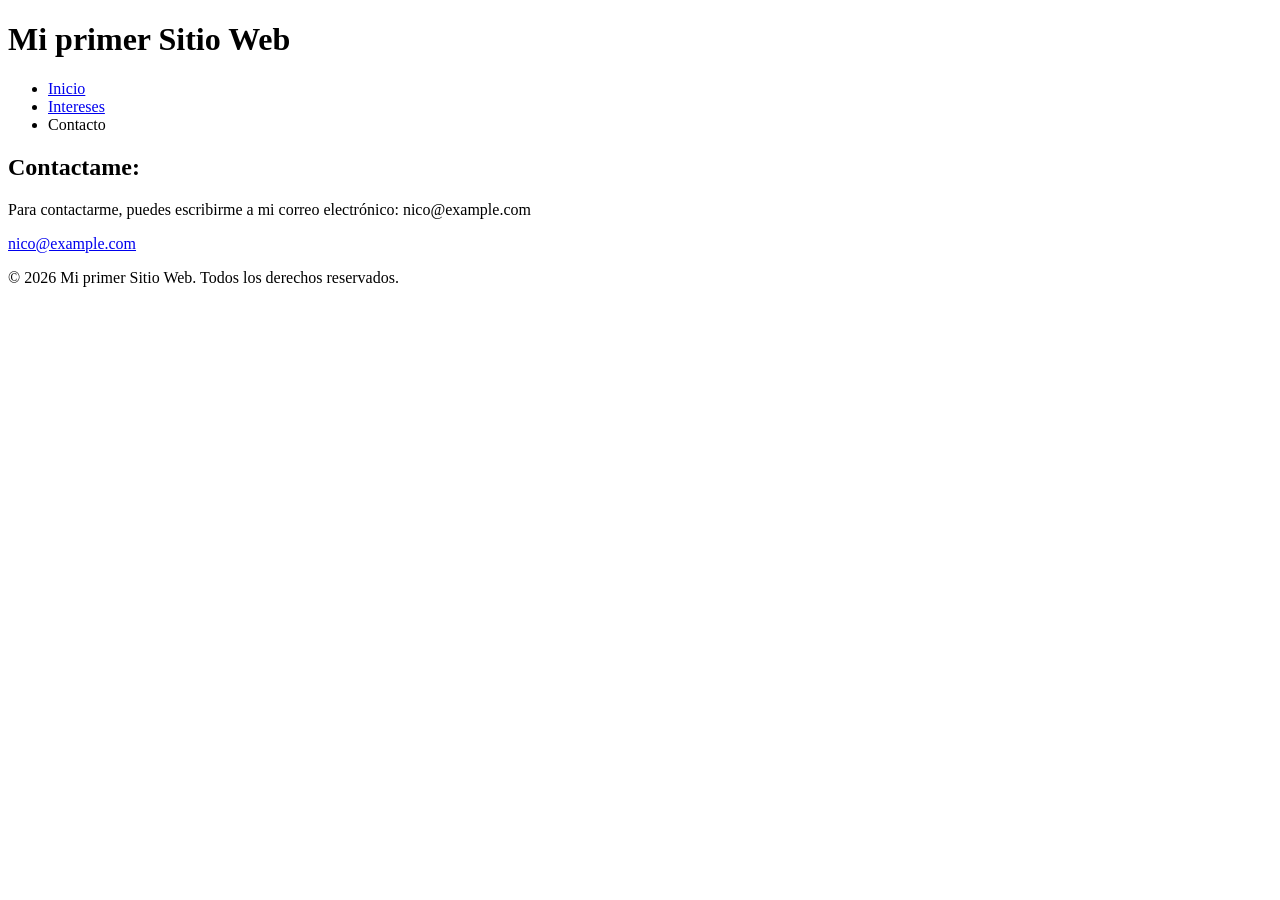
==== Contacto.html @ d5d6303f "Version1" ====
<!DOCTYPE html>
<html lang="en">
<head>
    <meta charset="UTF-8">
    <meta name="viewport" content="width=device-width, initial-scale=1.0">
    <title>Primer Sitio Web</title>
</head>
<body>
    <header>
        <h1>Mi primer Sitio Web</h1>
        <nav>
        <ul>
            <li><a href="Index_prueba.html">Inicio</a></li>
            <li><a href="Intereses.html">Intereses</a></li>
            <li>Contacto</li>
        </ul>
        </nav>
    </header>
    <main>
        <h2>Contactame: </h2>
        <p> Para contactarme, puedes escribirme a mi correo electrónico: nico@example.com</p>
        <a href="mailto:nico@example.com">nico@example.com</a>
    </main>
    <footer>
        <p>© 2026 Mi primer Sitio Web. Todos los derechos reservados.</p>   
    </footer>
</body>
</html>
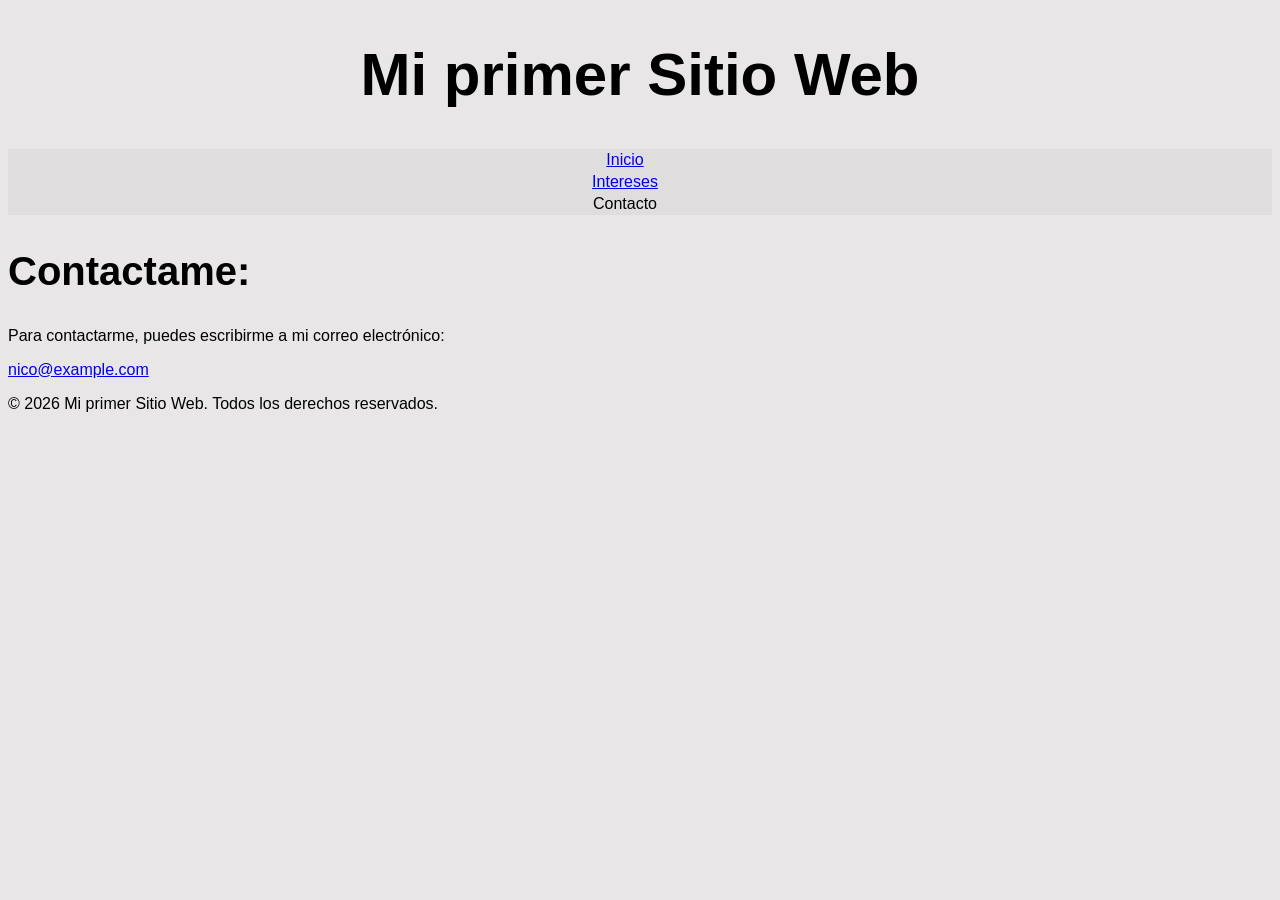
==== commit 4f7d4063: "Update project files" ====
--- a/Contacto.html
+++ b/Contacto.html
@@ -4,13 +4,14 @@
     <meta charset="UTF-8">
     <meta name="viewport" content="width=device-width, initial-scale=1.0">
     <title>Primer Sitio Web</title>
+    <link rel="stylesheet" href="Estilos.css">
 </head>
 <body>
     <header>
         <h1>Mi primer Sitio Web</h1>
         <nav>
         <ul>
-            <li><a href="Index_prueba.html">Inicio</a></li>
+            <li><a href="Index.html">Inicio</a></li>
             <li><a href="Intereses.html">Intereses</a></li>
             <li>Contacto</li>
         </ul>
@@ -18,11 +19,12 @@
     </header>
     <main>
         <h2>Contactame: </h2>
-        <p> Para contactarme, puedes escribirme a mi correo electrónico: nico@example.com</p>
+        <p> Para contactarme, puedes escribirme a mi correo electrónico:</p>
         <a href="mailto:nico@example.com">nico@example.com</a>
     </main>
     <footer>
-        <p>© 2026 Mi primer Sitio Web. Todos los derechos reservados.</p>   
+        <p>© 2026 Mi primer Sitio Web. Todos los derechos reservados.</p>  
+         
     </footer>
 </body>
 </html>
--- a/Estilos.css
+++ b/Estilos.css
@@ -0,0 +1,38 @@
+body {
+  background-color: #e8e6e6;
+  font-family: Arial;
+}
+h1 {
+  color: black;
+  font-size: 60px;
+  text-align: center;
+  font-family: Arial;
+}
+nav {
+  background-color: rgb(223, 221, 221);
+  overflow: hidden;
+  text-align: center;
+  font-family: Arial;
+}
+
+nav ul {
+  list-style: none;
+  margin: 0;
+  padding: 0;
+}
+
+nav li {
+  padding: 2px;
+  margin-right: 30px;
+}
+img {
+  display: block;
+  margin-left: auto;
+  margin-right: auto;
+  width: 600px;
+}
+h2 {
+  color: black;
+  font-size: 40px;
+  font-family: Arial;
+}
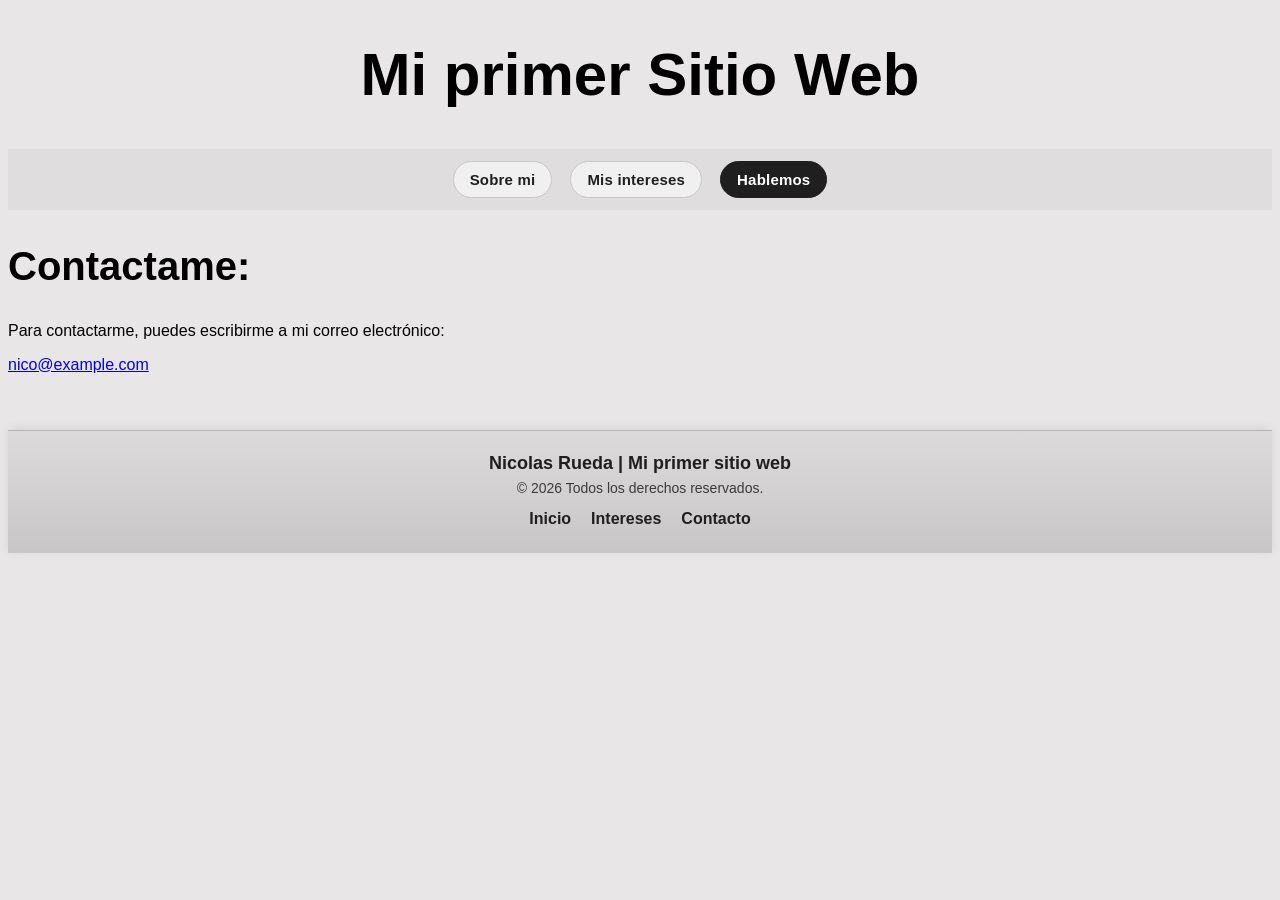
==== commit d95362d8: "agreado de info mas cambio de diseño Co-authored-by: Copilot <copilot@github.com>" ====
--- a/Contacto.html
+++ b/Contacto.html
@@ -9,11 +9,11 @@
 <body>
     <header>
         <h1>Mi primer Sitio Web</h1>
-        <nav>
+        <nav class="main-nav" aria-label="Navegacion principal">
         <ul>
-            <li><a href="Index.html">Inicio</a></li>
-            <li><a href="Intereses.html">Intereses</a></li>
-            <li>Contacto</li>
+            <li><a href="index.html">Sobre mi</a></li>
+            <li><a href="Intereses.html">Mis intereses</a></li>
+            <li><a class="active" href="Contacto.html">Hablemos</a></li>
         </ul>
         </nav>
     </header>
@@ -23,8 +23,15 @@
         <a href="mailto:nico@example.com">nico@example.com</a>
     </main>
     <footer>
-        <p>© 2026 Mi primer Sitio Web. Todos los derechos reservados.</p>  
-         
+        <div class="footer-content">
+            <p class="footer-brand">Nicolas Rueda | Mi primer sitio web</p>
+            <p class="footer-meta">© 2026 Todos los derechos reservados.</p>
+            <nav class="footer-nav" aria-label="Enlaces del pie de pagina">
+                <a href="index.html">Inicio</a>
+                <a href="Intereses.html">Intereses</a>
+                <a href="Contacto.html">Contacto</a>
+            </nav>
+        </div>
     </footer>
 </body>
 </html>
--- a/Estilos.css
+++ b/Estilos.css
@@ -8,31 +8,197 @@
   text-align: center;
   font-family: Arial;
 }
-nav {
+.main-nav {
   background-color: rgb(223, 221, 221);
-  overflow: hidden;
-  text-align: center;
-  font-family: Arial;
-}
-
-nav ul {
+  overflow: visible;
+  text-align: center;
+  font-family: Arial;
+  padding: 10px 0;
+}
+
+.main-nav ul {
   list-style: none;
   margin: 0;
   padding: 0;
-}
-
-nav li {
+  display: flex;
+  justify-content: center;
+  align-items: center;
+  gap: 14px;
+}
+
+.main-nav li {
   padding: 2px;
-  margin-right: 30px;
-}
-img {
+  margin-right: 0;
+}
+
+.main-nav a {
   display: block;
-  margin-left: auto;
-  margin-right: auto;
-  width: 600px;
+  text-decoration: none;
+  color: #1f1f1f;
+  background-color: #f1f0f0;
+  border: 1px solid #c8c6c6;
+  border-radius: 999px;
+  padding: 9px 16px;
+  font-weight: 700;
+  font-size: 15px;
+  letter-spacing: 0.2px;
+  transition: all 0.2s ease;
+  white-space: nowrap;
+}
+
+.main-nav a:hover {
+  background-color: #e5e3e3;
+  border-color: #bdbaba;
+}
+
+.main-nav a.active {
+  background-color: #1f1f1f;
+  border-color: #1f1f1f;
+  color: #fff;
+}
+#presentacion {
+  max-width: 1200px;
+  margin: 40px auto;
+  padding: 0 24px;
+  display: flex;
+  align-items: flex-start;
+  justify-content: center;
+  gap: 40px;
+}
+
+#foto {
+  flex: 0 0 380px;
+}
+
+#foto img {
+  display: block;
+  width: 100%;
+  border-radius: 8px;
+}
+
+#texto {
+  flex: 1;
+  max-width: 700px;
+  margin-top: 22px;
+}
+
+#inicio p {
+  font-size: 32px;
+  margin-top: 0;
+  margin-bottom: 18px;
+}
+
+#descripcion p {
+  margin: 0;
+  line-height: 1.6;
+  text-align: justify;
+}
+
+@media (max-width: 900px) {
+  .main-nav ul {
+    gap: 10px;
+    flex-wrap: wrap;
+    padding: 0 12px;
+  }
+
+  .main-nav a {
+    font-size: 14px;
+    padding: 8px 14px;
+  }
+
+  .main-nav li {
+    padding: 0;
+  }
+
+  #presentacion {
+    flex-direction: column;
+    align-items: center;
+    gap: 24px;
+  }
+
+  #foto {
+    flex-basis: auto;
+    width: min(100%, 420px);
+  }
+
+  #texto {
+    max-width: 100%;
+    margin-top: 0;
+  }
+
+  #inicio p {
+    text-align: center;
+  }
 }
 h2 {
   color: black;
   font-size: 40px;
   font-family: Arial;
 }
+
+.intereses-main {
+  max-width: 900px;
+  margin: 40px auto;
+  padding: 0 24px;
+  text-align: left;
+}
+
+.intereses-main h2 {
+  text-align: center;
+  margin-top: 0;
+}
+
+.intereses-main p {
+  margin: 0;
+  line-height: 1.7;
+  text-align: left;
+}
+
+footer {
+  margin-top: 56px;
+  background: linear-gradient(180deg, #dcdada 0%, #c8c6c6 100%);
+  border-top: 1px solid #b7b4b4;
+  box-shadow: 0 -2px 10px rgba(0, 0, 0, 0.08);
+}
+
+.footer-content {
+  max-width: 1200px;
+  margin: 0 auto;
+  padding: 22px 24px;
+  text-align: center;
+}
+
+.footer-brand {
+  margin: 0 0 6px;
+  font-size: 18px;
+  font-weight: 700;
+  color: #1e1e1e;
+}
+
+.footer-meta {
+  margin: 0;
+  color: #3b3b3b;
+  font-size: 14px;
+}
+
+.footer-nav {
+  margin-top: 14px;
+  display: flex;
+  justify-content: center;
+  gap: 20px;
+  flex-wrap: wrap;
+}
+
+.footer-nav a {
+  color: #1f1f1f;
+  text-decoration: none;
+  font-weight: 600;
+  padding-bottom: 2px;
+  border-bottom: 1px solid transparent;
+  transition: border-color 0.2s ease, color 0.2s ease;
+}
+
+.footer-nav a:hover {
+  color: #000;
+  border-bottom-color: #000;
+}
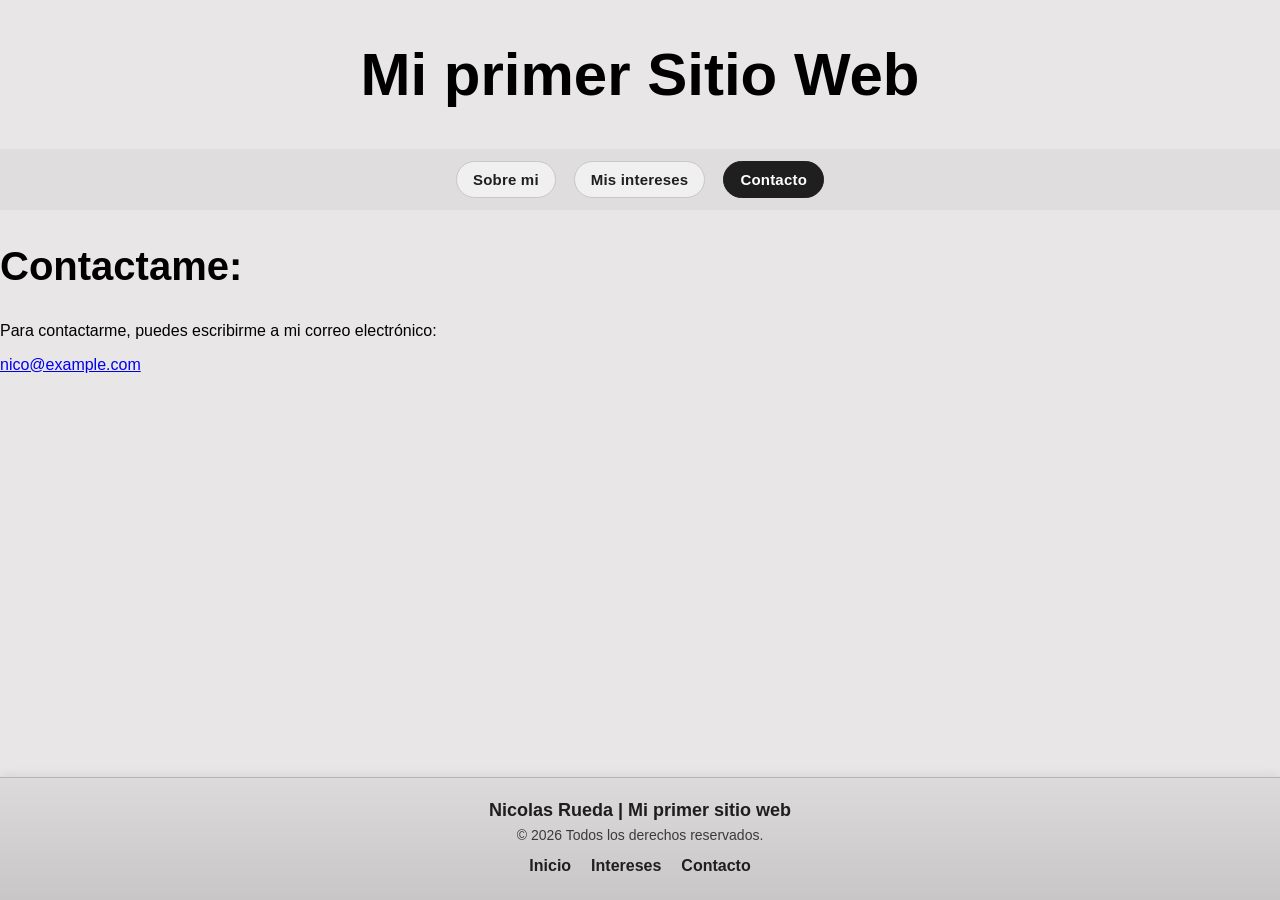
==== commit 31f3be61: "cambiado de nav" ====
--- a/Contacto.html
+++ b/Contacto.html
@@ -13,7 +13,7 @@
         <ul>
             <li><a href="index.html">Sobre mi</a></li>
             <li><a href="Intereses.html">Mis intereses</a></li>
-            <li><a class="active" href="Contacto.html">Hablemos</a></li>
+            <li><a class="active" href="Contacto.html">Contacto</a></li>
         </ul>
         </nav>
     </header>
--- a/Estilos.css
+++ b/Estilos.css
@@ -1,6 +1,10 @@
 body {
   background-color: #e8e6e6;
   font-family: Arial;
+  min-height: 100vh;
+  margin: 0;
+  display: flex;
+  flex-direction: column;
 }
 h1 {
   color: black;
@@ -155,7 +159,8 @@
 }
 
 footer {
-  margin-top: 56px;
+  margin-top: auto;
+  width: 100%;
   background: linear-gradient(180deg, #dcdada 0%, #c8c6c6 100%);
   border-top: 1px solid #b7b4b4;
   box-shadow: 0 -2px 10px rgba(0, 0, 0, 0.08);
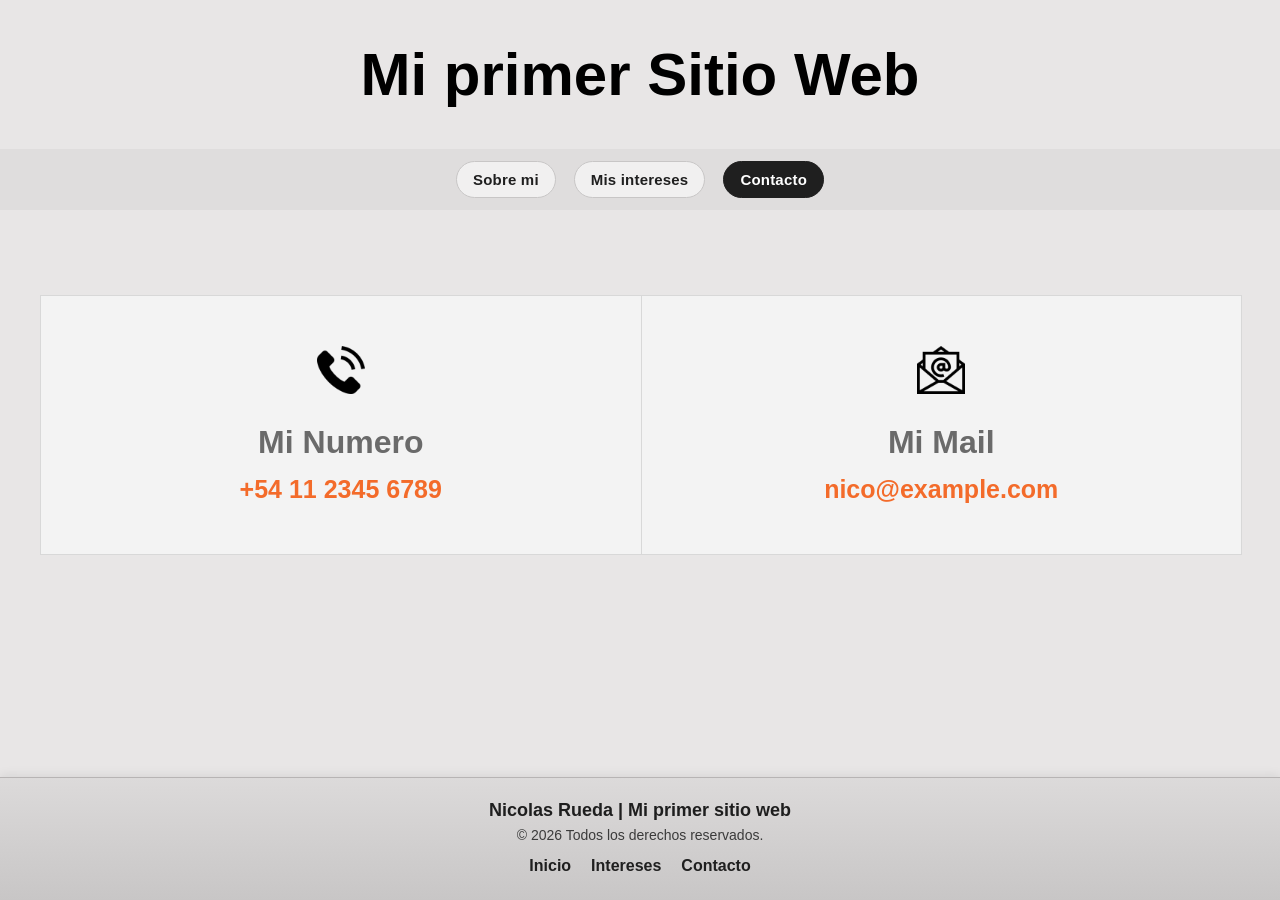
==== commit 114f7d16: "Cambio contacto para que quede mejor" ====
--- a/Contacto.html
+++ b/Contacto.html
@@ -17,10 +17,20 @@
         </ul>
         </nav>
     </header>
-    <main>
-        <h2>Contactame: </h2>
-        <p> Para contactarme, puedes escribirme a mi correo electrónico:</p>
-        <a href="mailto:nico@example.com">nico@example.com</a>
+    <main class="contacto-main">
+        <section class="contacto-paneles">
+            <article class="contacto-item">
+                <div class="contacto-icono"><img src="Imagen/telefono.png" alt="Icono de telefono"></div>
+                <h3>Mi Numero</h3>
+                <strong>+54 11 2345 6789</strong>
+            </article>
+
+            <article class="contacto-item">
+                <div class="contacto-icono"><img src="Imagen/email.png" alt="Icono de email"></div>
+                <h3>Mi Mail</h3>
+                <strong><a href="mailto:nico@example.com">nico@example.com</a></strong>
+            </article>
+        </section>
     </main>
     <footer>
         <div class="footer-content">
--- a/Estilos.css
+++ b/Estilos.css
@@ -158,6 +158,119 @@
   text-align: left;
 }
 
+.intereses-galeria {
+  margin-top: 28px;
+  display: grid;
+  grid-template-columns: repeat(3, minmax(0, 1fr));
+  gap: 18px;
+}
+
+.interes-card {
+  margin: 0;
+  background: #f5f4f4;
+  border: 1px solid #d1cfcf;
+  border-radius: 14px;
+  overflow: hidden;
+  box-shadow: 0 6px 16px rgba(0, 0, 0, 0.08);
+}
+
+.interes-card img {
+  display: block;
+  width: 100%;
+  height: 210px;
+  object-fit: cover;
+}
+
+.interes-card figcaption {
+  padding: 12px 14px;
+  text-align: center;
+  font-weight: 700;
+  color: #1f1f1f;
+}
+
+.contacto-main {
+  width: 100%;
+  max-width: 1200px;
+  margin: 85px auto;
+  padding: 0 20px;
+}
+
+.contacto-paneles {
+  width: 100%;
+  background-color: #f3f3f3;
+  border: 1px solid #d8d8d8;
+  display: flex;
+}
+
+.contacto-item {
+  width: 50%;
+  padding: 50px 30px;
+  text-align: center;
+}
+
+.contacto-item + .contacto-item {
+  border-left: 1px solid #d8d8d8;
+}
+
+.contacto-icono {
+  font-size: 48px;
+  color: #f36b2a;
+  line-height: 1;
+  margin-bottom: 22px;
+}
+
+.contacto-icono img {
+  width: 48px;
+  height: 48px;
+  object-fit: contain;
+}
+
+.contacto-item h3 {
+  margin: 0 0 14px;
+  font-size: 32px;
+  color: #6a6a6a;
+}
+
+.contacto-item p {
+  margin: 0 0 16px;
+  color: #9a9a9a;
+  font-size: 22px;
+  line-height: 1.5;
+}
+
+.contacto-item strong,
+.contacto-item strong a {
+  color: #f36b2a;
+  font-size: 25px;
+  text-decoration: none;
+}
+
+@media (max-width: 900px) {
+  .contacto-paneles {
+    flex-wrap: wrap;
+  }
+
+  .contacto-item {
+    width: 100%;
+    padding: 36px 24px;
+  }
+
+  .contacto-item + .contacto-item {
+    border-left: 0;
+    border-top: 1px solid #d8d8d8;
+  }
+
+  .intereses-galeria {
+    grid-template-columns: repeat(2, minmax(0, 1fr));
+  }
+}
+
+@media (max-width: 600px) {
+  .intereses-galeria {
+    grid-template-columns: 1fr;
+  }
+}
+
 footer {
   margin-top: auto;
   width: 100%;
